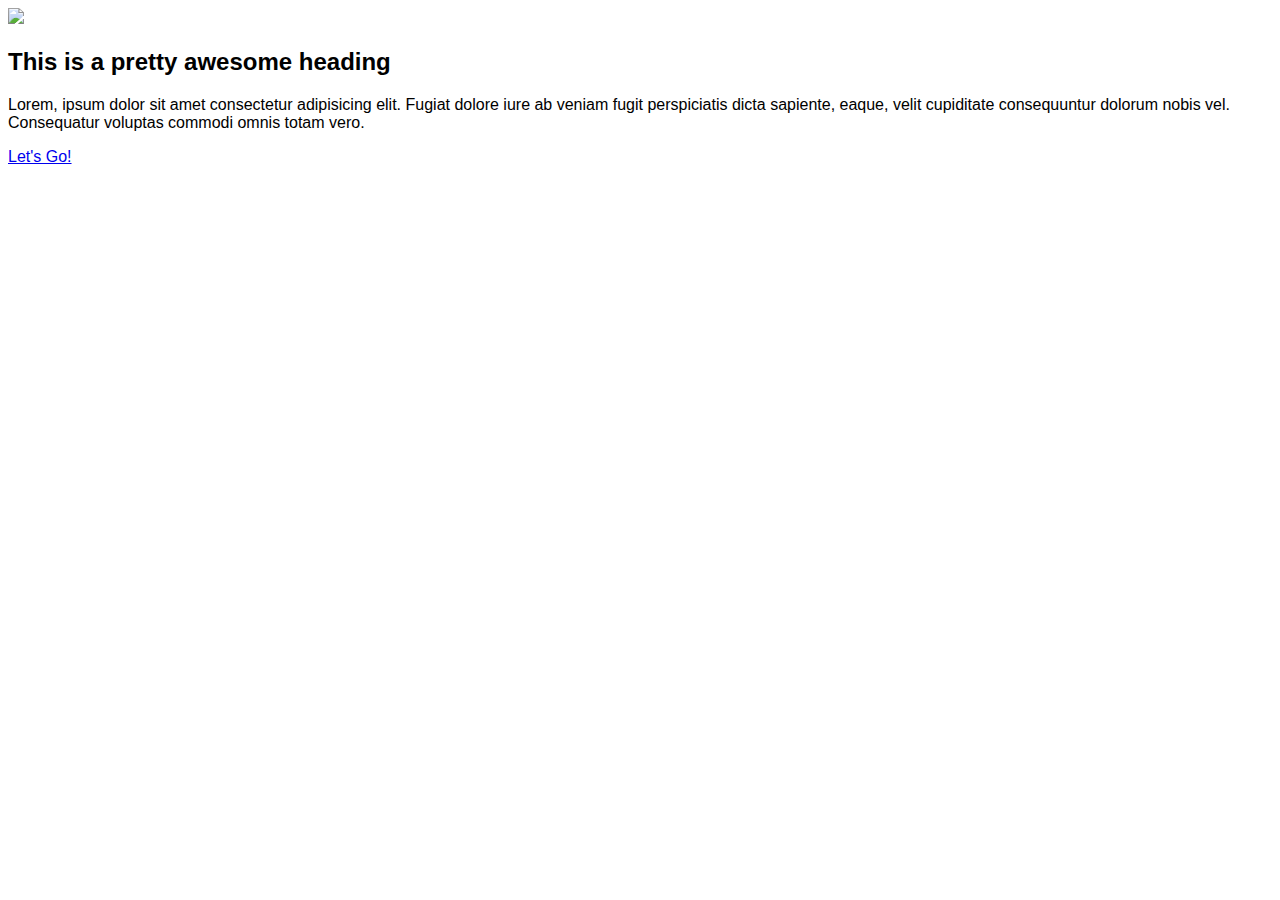
==== Week 4/CA Submissions/CA2/index.html @ bf441f24 "Setup the submissions fot week 4 CAs, Completed CA1(Week4)" ====
<!DOCTYPE html>
<html>
  <head>
    <meta charset="utf-8" />
    <meta name="viewport" content="width=device-width" />
    <title>repl.it</title>
    <style>
      body {
        font-family: Arial, sans-serif;
      }
    </style>
  </head>

  <body>
    <section class="container">
      <div class="split">
        <img src="https://picsum.photos/400/400" />
      </div>
      <div class="split">
        <h2>This is a pretty awesome heading</h2>
        <p>
          Lorem, ipsum dolor sit amet consectetur adipisicing elit. Fugiat
          dolore iure ab veniam fugit perspiciatis dicta sapiente, eaque, velit
          cupiditate consequuntur dolorum nobis vel. Consequatur voluptas
          commodi omnis totam vero.
        </p>
        <a href="#" class="button">Let's Go!</a>
      </div>
    </section>
  </body>
</html>
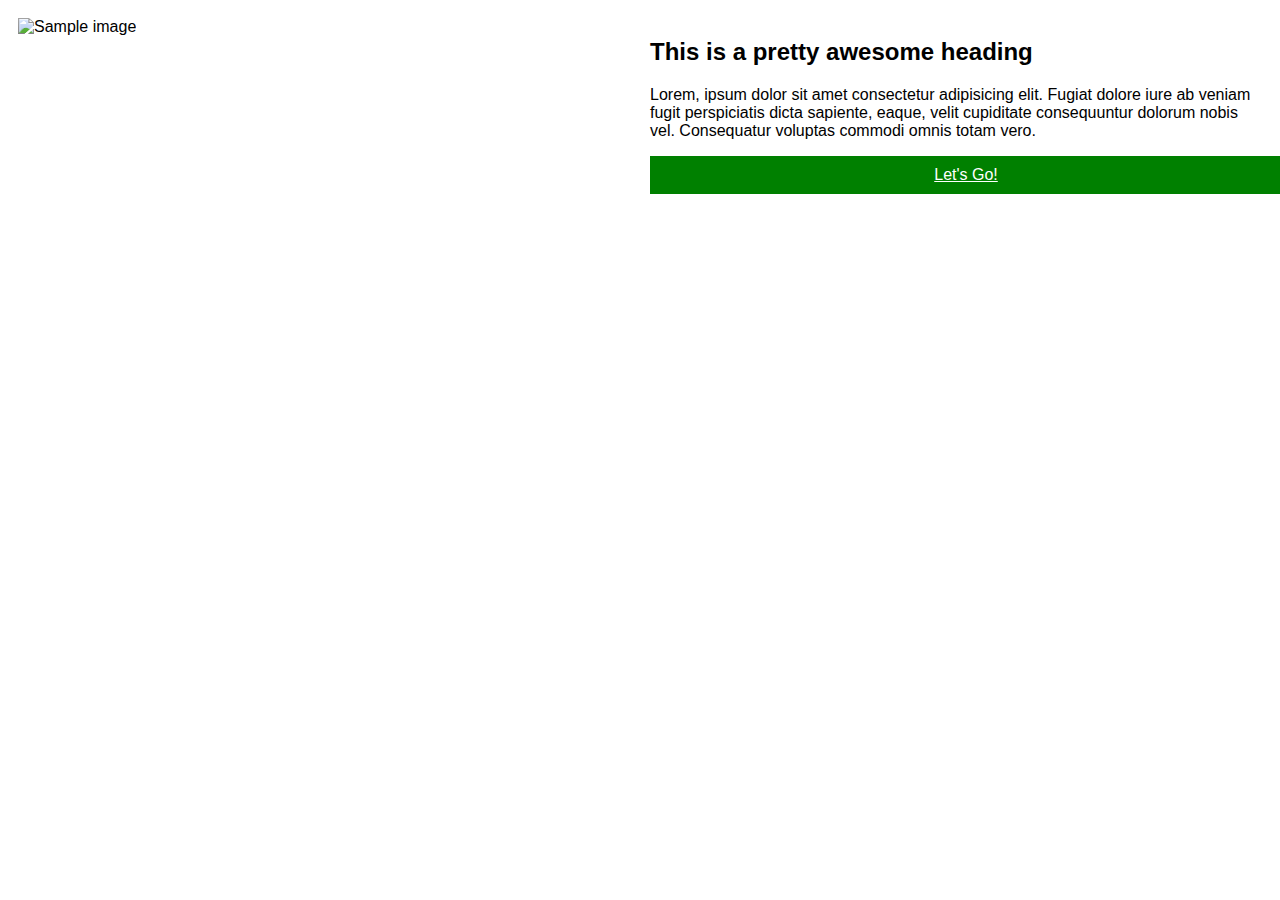
==== commit 4c6f5fcd: "CA2 complete" ====
--- a/Week 4/CA Submissions/CA2/index.html
+++ b/Week 4/CA Submissions/CA2/index.html
@@ -8,13 +8,57 @@
       body {
         font-family: Arial, sans-serif;
       }
+      
+      .container {
+        display: flex;
+        flex-direction: column; 
+      }
+
+      .button {
+        display: block;
+        width: 100%; 
+        text-align: center; 
+        padding: 10px; 
+        background-color: green; 
+        color: white; 
+      }
+
+      
+      .split {
+        flex: 1;
+        padding: 10px;
+      }
+
+      
+      @media (min-width: 756px) {
+        .container {
+          flex-direction: row;
+        }
+      }
+
+      @media (max-width: 755px) {
+        .container {
+          flex-direction: column;
+          height: 100vh;
+        }
+
+        .split {
+          width: 100%;
+        }
+
+      }
     </style>
   </head>
 
   <body>
     <section class="container">
       <div class="split">
-        <img src="https://picsum.photos/400/400" />
+        <img
+          src="https://picsum.photos/400/400"
+          srcset="https://picsum.photos/400/400 720w, https://picsum.photos/600/600 721w"
+          sizes="(max-width: 720px) 400px, 600px"
+          alt="Sample image"
+        />
       </div>
       <div class="split">
         <h2>This is a pretty awesome heading</h2>
